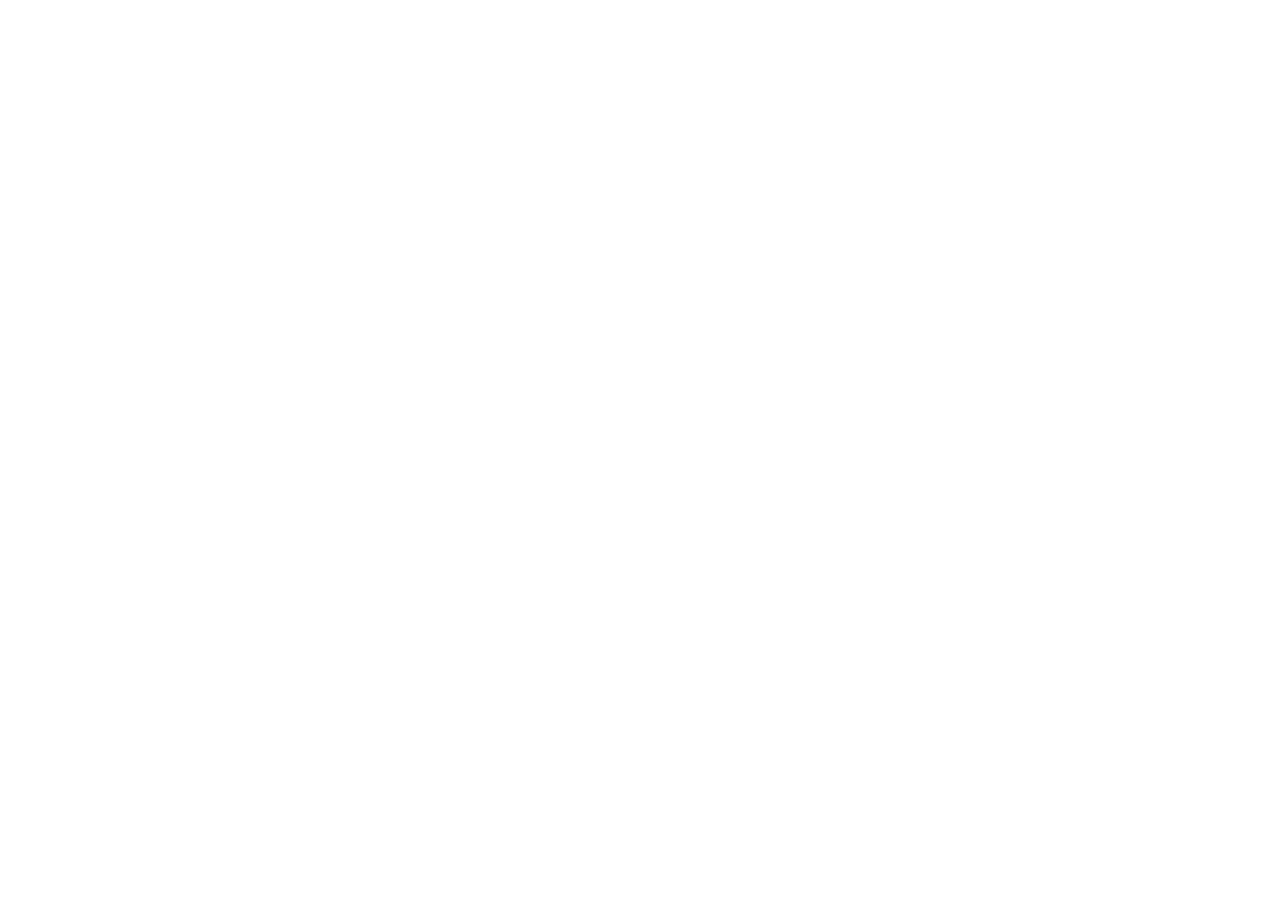
==== index2.html @ 69535802 "first commit" ====
<html>
  <head>
    <link rel="stylesheet" type="text/css" href="app.css">
    <script type="text/javascript" src="https://ajax.googleapis.com/ajax/libs/jquery/1.4.4/jquery.min.js"></script>
    <script type="text/javascript" src="jquery.juitter.js"></script>
    <script type="text/javascript" src="system.js"></script>
    <script type="text/javascript" src="colors.js"></script>
    <script type="text/javascript">
      $(function (){
      var width = 256;
      var height = 256;
      var source = $("#source").get(0).getContext('2d');
      var img = new Image();
      img.src = "./images/lena.png";
      img.onload = function() {
        source.drawImage(img, 0, 0);
        $("#source").click(function (e){
        var color = detect_color(source, e.pageX - $("#source").position().left, e.pageY - $("#source").position().top);
        insert_color_name(color);
        $(".jLinks").removeClass("on");
         $(this).addClass("on");
         $.Juitter.start({
         searchType:"searchWord",
         searchObject: color,
         live:"live-120" });

        return false;
        });
      };
      })
    </script>
  </head>
  <body >
    <canvas id="source" width="256" height="256"></canvas>
    <div id="info">
      <div id="color_name"></div>
      <div id="juitterContainer"></div>
    </div>
  </body>
</html>
---- app.css ----
/*JUITTER PLUGIN CSS
-------------------------------------------*/
#juitterContainer{margin-bottom: 20px} /*Juitter container*/
#juitterContainer .twittList{margin:0;padding:0;} /* UL that will contain the list of tweets */
/* Bellow the list of tweets "<li>" */
#juitterContainer .twittLI{list-style:none;background:#EEFDEA;margin:0;padding:5px 0 0 0;border-bottom:dashed 1px #CAF8C9;padding:3px;clear:both; font-size:0.8em;}
#juitterContainer .twittList SPAN.time{color:#777;font-size:0.8em}
#juitterContainer .twittList A{color:#006600; font-size:0.9em;} /*Links inside the tweets list */
/* Bellow the CSS for the avatar image  */
#juitterContainer .juitterAvatar{float:left;border:solid 1px #D3EECA;background:#FFF;margin-right:5px;padding:2px;width:24px;height:24px;}
#juitterContainer .jRM{float:right;clear:both} /*read it on twitter link*/
#juitterContainer .extLink{} /*CSS for the external links*/
#juitterContainer .hashLink{} /*CSS for the hash links*/
/* clearfix */
#juitterContainer .twittLI:after{clear: both;height: 0;visibility: hidden;display: block;content: ".";}
#juitterContainer .twittLI{display: inline-block;}
* html #juitterContainer .twittLI{height: 1%;}
#juitterContainer .twittLI{display: block;}
/* */
/*end of Juitter CSS*/
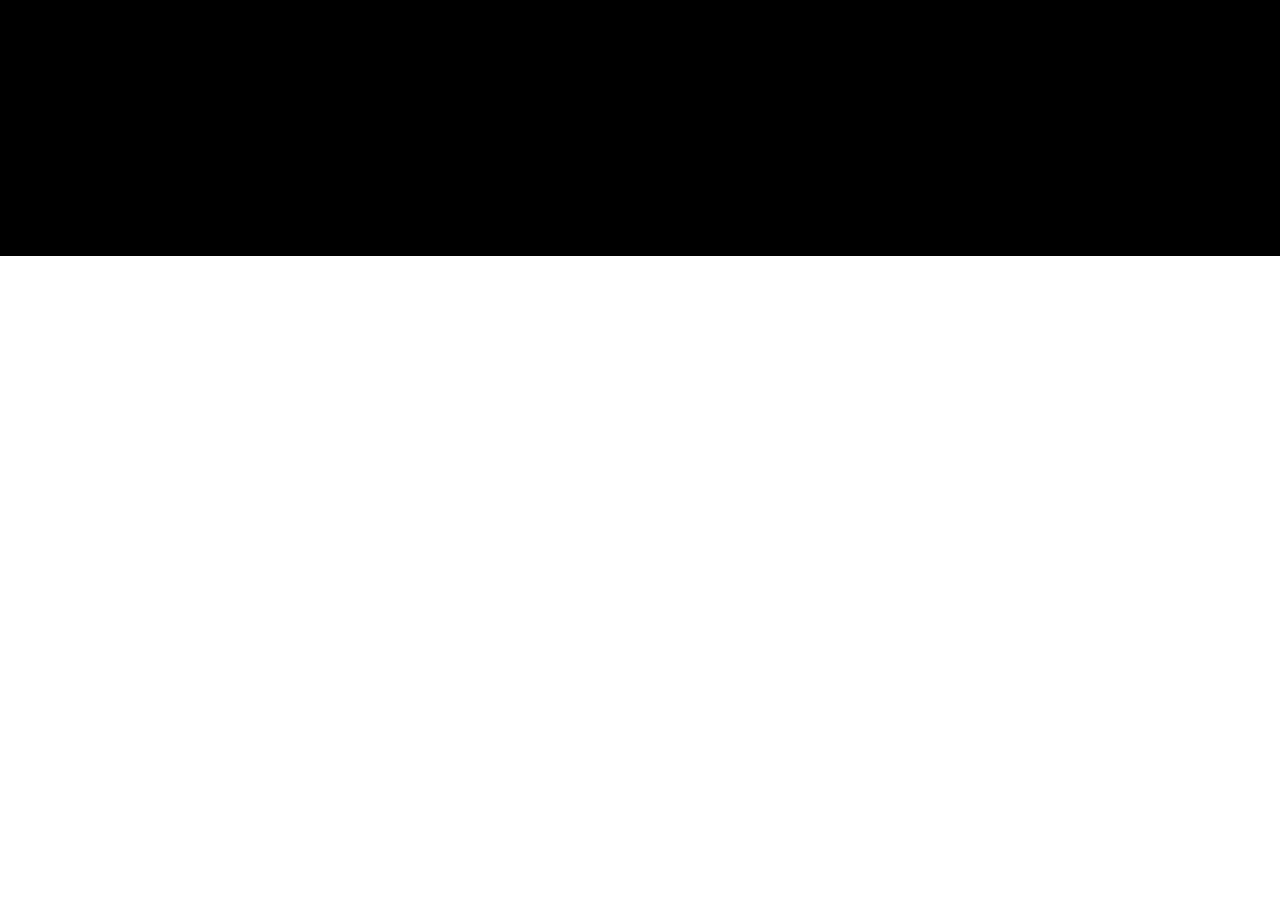
==== commit 7156a80d: "update" ====
--- a/index2.html
+++ b/index2.html
@@ -30,8 +30,10 @@
       })
     </script>
   </head>
-  <body >
+  <body align="center">
+    <div style="background-color:#000;">
     <canvas id="source" width="256" height="256"></canvas>
+    </div>
     <div id="info">
       <div id="color_name"></div>
       <div id="juitterContainer"></div>
--- a/app.css
+++ b/app.css
@@ -1,3 +1,7 @@
+body{
+    margin: 0px;
+}
+
 /*JUITTER PLUGIN CSS
 -------------------------------------------*/
 #juitterContainer{margin-bottom: 20px} /*Juitter container*/
